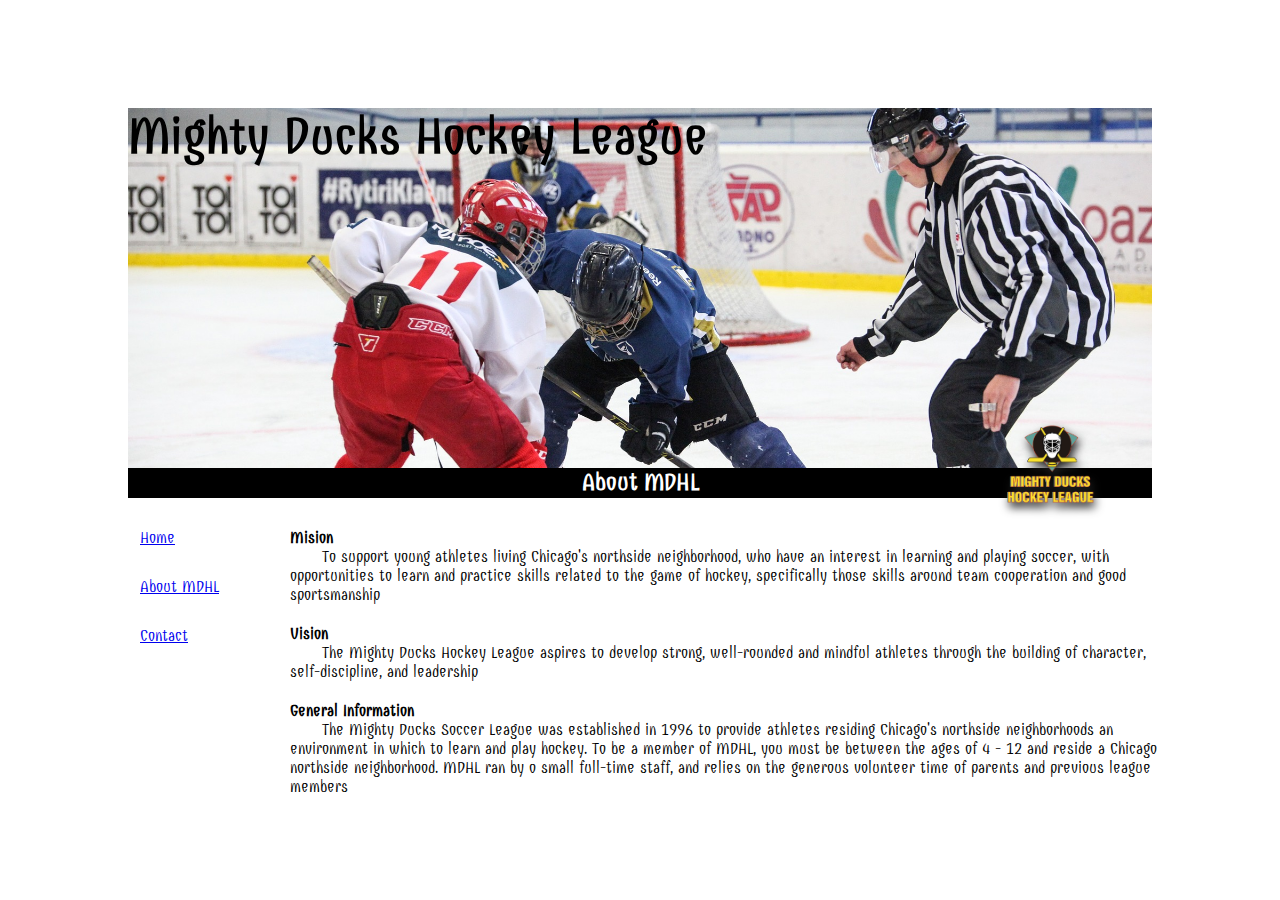
==== pages/aboutMDHL.html @ ab47796b ":tada: First commit of MDHL design 2" ====
<!DOCTYPE html>
<html lang="en">

<head>
    <meta charset="UTF-8" />
    <meta http-equiv="X-UA-Compatible" content="IE=edge" />
    <meta name="viewport" content="width=device-width, initial-scale=1.0" />
    <link rel="preconnect" href="https://fonts.googleapis.com">
    <link rel="preconnect" href="https://fonts.gstatic.com" crossorigin>
    <link href="https://fonts.googleapis.com/css2?family=Combo&display=swap" rel="stylesheet">
    <link rel="stylesheet" href="../styles/mdhl.css">
    <title>About MDHL</title>
</head>

<body>
    <header>
        <div class="container-title">
            <h1>Mighty Ducks Hockey League</h1>
            <img src="../assets/logo.jpg" alt="Logo MDHL" class="logo">
        </div>
        <h2>About MDHL</h2>
    </header>

    <main>
        <div class="main">
            <div class="navbar">
                <ul>
                    <li><a href="../index.html">Home</a></li>
                    <li><a href="#">About MDHL</a></li>
                    <li><a href="../pages/contact.html">Contact</a></li>
                </ul>
            </div>
            <div class="text">
                <h4>Mision</h4>
                <p class="textindent">To support young athletes living Chicago's northside neighborhood, who
                    have an interest in learning and playing soccer, with opportunities to
                    learn and practice skills related to the game of hockey, specifically
                    those skills around team cooperation and good sportsmanship</p>
                <h4>Vision</h4>
                <p class="textindent">The Mighty Ducks Hockey League aspires to develop strong, well-rounded
                    and mindful athletes through the building of character,
                    self-discipline, and leadership</p>
                <h4>General Information</h4>
                <p class="textindent">The Mighty Ducks Soccer League was established in 1996 to provide
                    athletes residing Chicago's northside neighborhoods an environment in
                    which to learn and play hockey. To be a member of MDHL, you must be
                    between the ages of 4 - 12 and reside a Chicago northside
                    neighborhood. MDHL ran by o small full-time staff, and relies on the
                    generous volunteer time of parents and previous league members</p>
            </div>
        </div>
    </main>
</body>

</html>
---- styles/mdhl.css ----
body {
    box-sizing: border-box;
    margin: 0;
    padding: 0;
    font-family: 'Combo', cursive;
}
.container-title {
    background-image: url(../assets/design1_image1.jpg);
    width: 80vw;
    height: 40vh;
    background-position-y: 26%;
    background-size: cover;
    margin: auto;
    margin-top: 12vh;
    font-size: 25px;
    position: relative;
}
.logo {
    height: 100px;
    width: 100px;
    position:absolute;
    top: 85%;
    right: 5%;
    filter: drop-shadow(2px 5px 5px #222);
}
h2 {
    text-align: center;
    color: white;
    background-color: black;
    margin-top: 0;
    width: 80vw;
    height: 30px;
    margin: auto;
}
h4 {
    margin: 0;
}
ul {
    margin: 0;
    width: 100px;
}
ul >li {
    list-style-type: none;
    margin-bottom: 30px;
}
.main {
    display: flex;
}
.text {
    margin-top: 30px;
}
.navbar {
    margin-top: 30px;
    padding-left: 100px;
    padding-right: 50px;
    display: flex;
}
p {
    padding-right: 120px;
    padding-bottom: 20px;
    margin: 0;
}
.textindent {
    text-indent: 2rem;
}
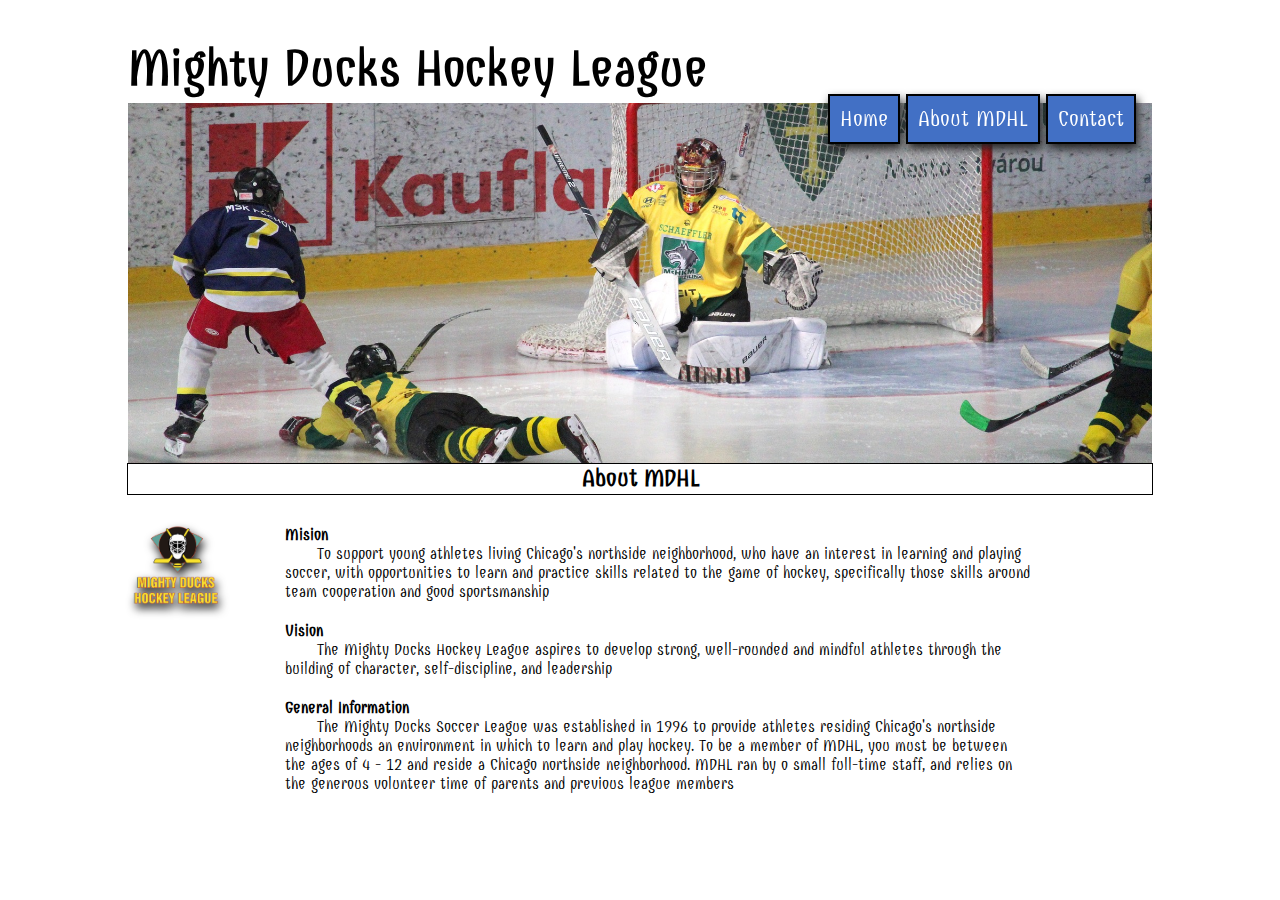
==== commit 1a7ea42a: ":sparkles: Feat:Add image and style design to About MDHL page" ====
--- a/pages/aboutMDHL.html
+++ b/pages/aboutMDHL.html
@@ -16,20 +16,23 @@
     <header>
         <div class="container-title">
             <h1>Mighty Ducks Hockey League</h1>
-            <img src="../assets/logo.jpg" alt="Logo MDHL" class="logo">
+            <img src="../assets/design1_image2.jpg" alt="MDHL" class="main-image">
+            <div class="navbar">
+                <nav>
+                <ul>
+                    <li><a href="../index.html">Home</a></li>
+                    <li><a href="#">About MDHL</a></li>
+                    <li><a href="../pages/contact.html">Contact</a></li>
+                </ul>
+            </nav>
+            </div> 
         </div>
         <h2>About MDHL</h2>
     </header>
 
     <main>
         <div class="main">
-            <div class="navbar">
-                <ul>
-                    <li><a href="../index.html">Home</a></li>
-                    <li><a href="#">About MDHL</a></li>
-                    <li><a href="../pages/contact.html">Contact</a></li>
-                </ul>
-            </div>
+            <img src="../assets/logo.jpg" alt="Logo MDHL" class="logo">
             <div class="text">
                 <h4>Mision</h4>
                 <p class="textindent">To support young athletes living Chicago's northside neighborhood, who
--- a/styles/mdhl.css
+++ b/styles/mdhl.css
@@ -2,64 +2,113 @@
     box-sizing: border-box;
     margin: 0;
     padding: 0;
-    font-family: 'Combo', cursive;
+    font-family: "Combo", cursive;
 }
+
+.main-image {
+    display: block;
+    height: 40vh;
+    width: 80vw;
+    margin-left: auto;
+    margin-right: auto;
+    object-fit: cover;
+    object-position: center 53%;
+}
+
 .container-title {
-    background-image: url(../assets/design1_image1.jpg);
-    width: 80vw;
-    height: 40vh;
-    background-position-y: 26%;
-    background-size: cover;
-    margin: auto;
-    margin-top: 12vh;
-    font-size: 25px;
     position: relative;
 }
-.logo {
-    height: 100px;
-    width: 100px;
-    position:absolute;
-    top: 85%;
-    right: 5%;
-    filter: drop-shadow(2px 5px 5px #222);
+
+h1 {
+    margin: 0;
+    padding-top: 40px;
+    padding-bottom: 5px;
+    display: block;
+    width: 80vw;
+    margin-left: auto;
+    margin-right: auto;
+    font-size: 50px;
 }
+
 h2 {
     text-align: center;
-    color: white;
-    background-color: black;
     margin-top: 0;
     width: 80vw;
     height: 30px;
     margin: auto;
+    border-style: solid;
+    border-width: 1px;
 }
+
 h4 {
     margin: 0;
 }
-ul {
+
+nav {
+    position: absolute;
+    right: 11%;
+    top: 23%;
+}
+
+nav>ul {
+    padding: 0;
     margin: 0;
-    width: 100px;
+    display: flex;
+    justify-content: space-between;
+    list-style-type: none;
 }
-ul >li {
-    list-style-type: none;
-    margin-bottom: 30px;
+
+ul>li>a {
+    margin: 3px;
+    padding: 10px;
+    background-color: #4270c5;
+    text-decoration: none;
+    color: white;
+    font-size: 22px;
+    border-style: solid;
+    border-width: 2px;
+    border-color: black;
+    filter: drop-shadow(2px 5px 5px #222);
 }
+
+ul>li>a:hover {
+    background-color: #70ad46;
+}
+/* ul>li>a:active {
+    background-color: #70ad46;
+} */
+
+
 .main {
     display: flex;
+    width: 80vw;
+    margin-left: auto;
+    margin-right: auto;
 }
 .text {
     margin-top: 30px;
 }
-.navbar {
+.logo {
+    margin-top: 20px;
+    height: 100px;
+    width: 100px;
+    margin-right: 60px;
+    filter: drop-shadow(2px 5px 5px #222);
+}
+
+/* .navbar {
     margin-top: 30px;
     padding-left: 100px;
     padding-right: 50px;
     display: flex;
-}
+    justify-content: flex-end;
+} */
 p {
     padding-right: 120px;
     padding-bottom: 20px;
     margin: 0;
 }
+
 .textindent {
     text-indent: 2rem;
 }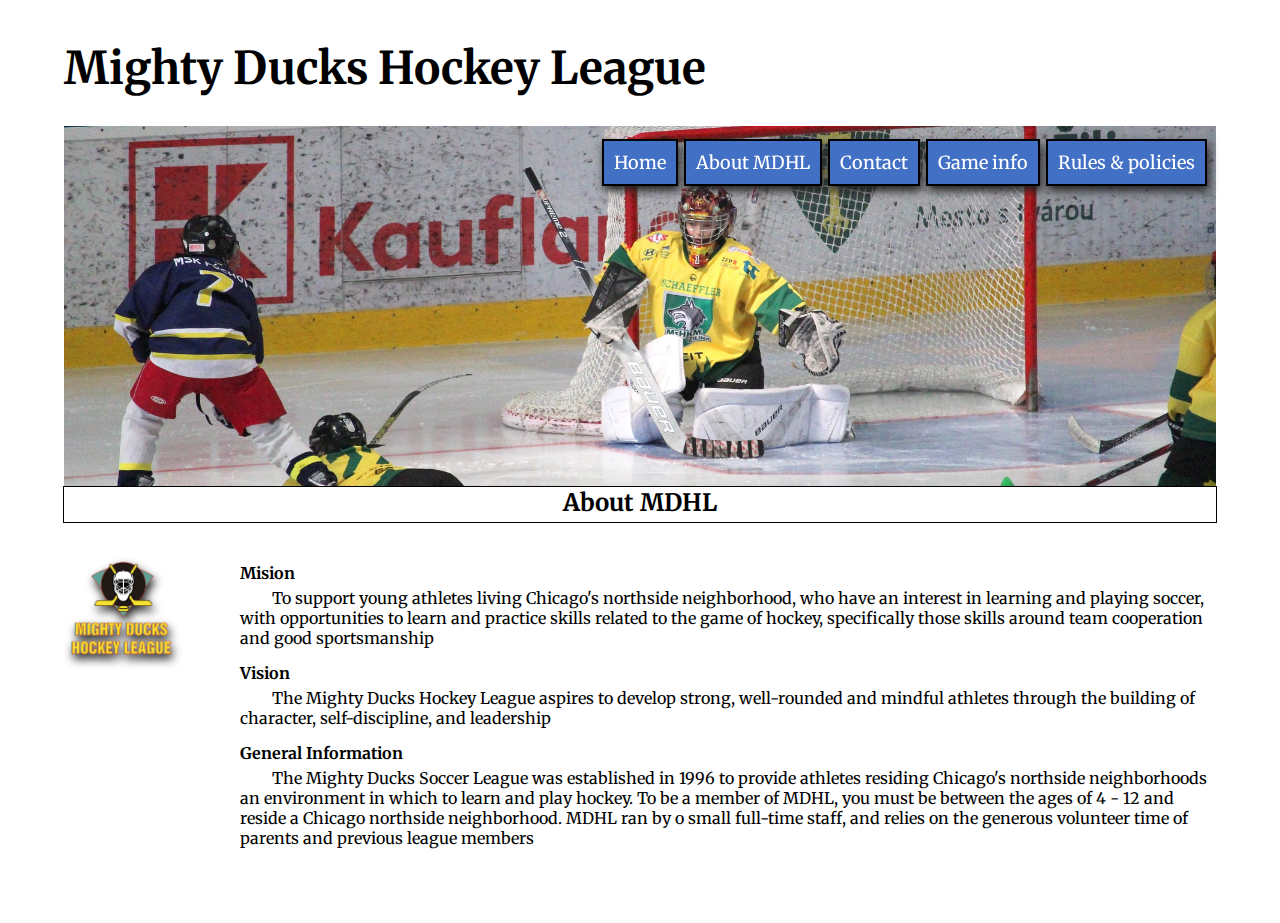
==== commit 0416e574: ":sparkles: Feat: Change font family, add 2 new pages: Rules and game info" ====
--- a/pages/aboutMDHL.html
+++ b/pages/aboutMDHL.html
@@ -7,8 +7,8 @@
     <meta name="viewport" content="width=device-width, initial-scale=1.0" />
     <link rel="preconnect" href="https://fonts.googleapis.com">
     <link rel="preconnect" href="https://fonts.gstatic.com" crossorigin>
-    <link href="https://fonts.googleapis.com/css2?family=Combo&display=swap" rel="stylesheet">
-    <link rel="stylesheet" href="../styles/mdhl.css">
+    <link href="https://fonts.googleapis.com/css2?family=Merriweather:wght@300;400;700&display=swap" rel="stylesheet">
+    <link rel="stylesheet" href="../styles/mdhl_2.css">
     <title>About MDHL</title>
 </head>
 
@@ -17,15 +17,15 @@
         <div class="container-title">
             <h1>Mighty Ducks Hockey League</h1>
             <img src="../assets/design1_image2.jpg" alt="MDHL" class="main-image">
-            <div class="navbar">
-                <nav>
+            <nav>
                 <ul>
                     <li><a href="../index.html">Home</a></li>
                     <li><a href="#">About MDHL</a></li>
-                    <li><a href="../pages/contact.html">Contact</a></li>
+                    <li><a href="./contact.html">Contact</a></li>
+                    <li><a href="./gameinfo.html">Game info</a></li>
+                    <li><a href="./rulesofplay.html">Rules & policies</a></li>
                 </ul>
             </nav>
-            </div> 
         </div>
         <h2>About MDHL</h2>
     </header>
--- a/styles/mdhl_2.css
+++ b/styles/mdhl_2.css
@@ -0,0 +1,163 @@
+body {
+    box-sizing: border-box;
+    margin: 0;
+    padding: 0;
+    font-family: 'Merriweather', serif;
+}
+
+.container-title {
+    position: relative;
+}
+
+h1 {
+    margin: 0;
+    padding-top: 40px;
+    padding-bottom: 30px;
+    display: block;
+    width: 90vw;
+    margin-left: auto;
+    margin-right: auto;
+    font-size: 45px;
+}
+
+.main-image {
+    display: block;
+    height: 40vh;
+    width: 90vw;
+    margin-left: auto;
+    margin-right: auto;
+    object-fit: cover;
+    object-position: center 21%;
+}
+
+nav {
+    position: absolute;
+    right: 5.5%;
+    top: 31%;
+}
+
+nav>ul {
+    padding: 0;
+    margin: 0;
+    display: flex;
+    justify-content: space-between;
+    list-style-type: none;
+}
+
+nav>ul>li>a {
+    margin: 3px;
+    padding: 10px;
+    background-color: #4270c5;
+    text-decoration: none;
+    color: white;
+    font-size: 18px;
+    border-style: solid;
+    border-width: 2px;
+    border-color: black;
+    filter: drop-shadow(2px 5px 5px #222);
+}
+
+nav>ul>li>a:hover {
+    background-color: #70ad46;
+}
+
+h2 {
+    text-align: center;
+    margin-top: 0;
+    width: 90vw;
+    height: 35px;
+    margin: auto;
+    border-style: solid;
+    border-width: 1px;
+}
+
+h4 {
+    margin: 0;
+}
+
+p {
+    margin: 0;
+}
+
+.main {
+    display: flex;
+    width: 90vw;
+    margin: auto;
+    padding-bottom: 60px;
+}
+
+.logo {
+    margin-top: 25px;
+    height: 120px;
+    width: 120px;
+    margin-right: 60px;
+    filter: drop-shadow(2px 5px 5px #222);
+}
+
+.text {
+    margin-top: 40px;
+}
+
+.text>h4 {
+    margin: 0 0 5px 0;
+}
+
+.text>p {
+    margin: 0 0 15px 0;
+}
+
+.textindent {
+    text-indent: 2rem;
+}
+
+.top-heading {
+    margin: 10px 175px 0 0;
+    display: flex;
+    flex-direction: column;
+    align-items: center;
+}
+
+.rules-content {
+    margin: 0%;
+    margin-top: 50px;
+    padding: 0%;
+}
+
+.rules-content>h4 {
+    margin: 20px 0 10px 0;
+}
+
+.ol-IHF {
+    margin: 0%;
+    padding: 0%;
+}
+
+.ol-IHF>li {
+    margin-bottom: 20px;
+    list-style-position: inside;
+}
+
+.ol-IHF>li::marker {
+    font-weight: bold;
+}
+
+.ol-IHF>li>span {
+    font-weight: bold;
+}
+
+.ul-IHF {
+    margin: 0%;
+    padding: 0%;
+}
+
+.ul-IHF>li {
+    list-style-type: lower-alpha;
+}
+
+.ul-allplay {
+    list-style-type: circle;
+    list-style-position: inside;
+    margin: 0;
+    padding-left: 40px;
+
+}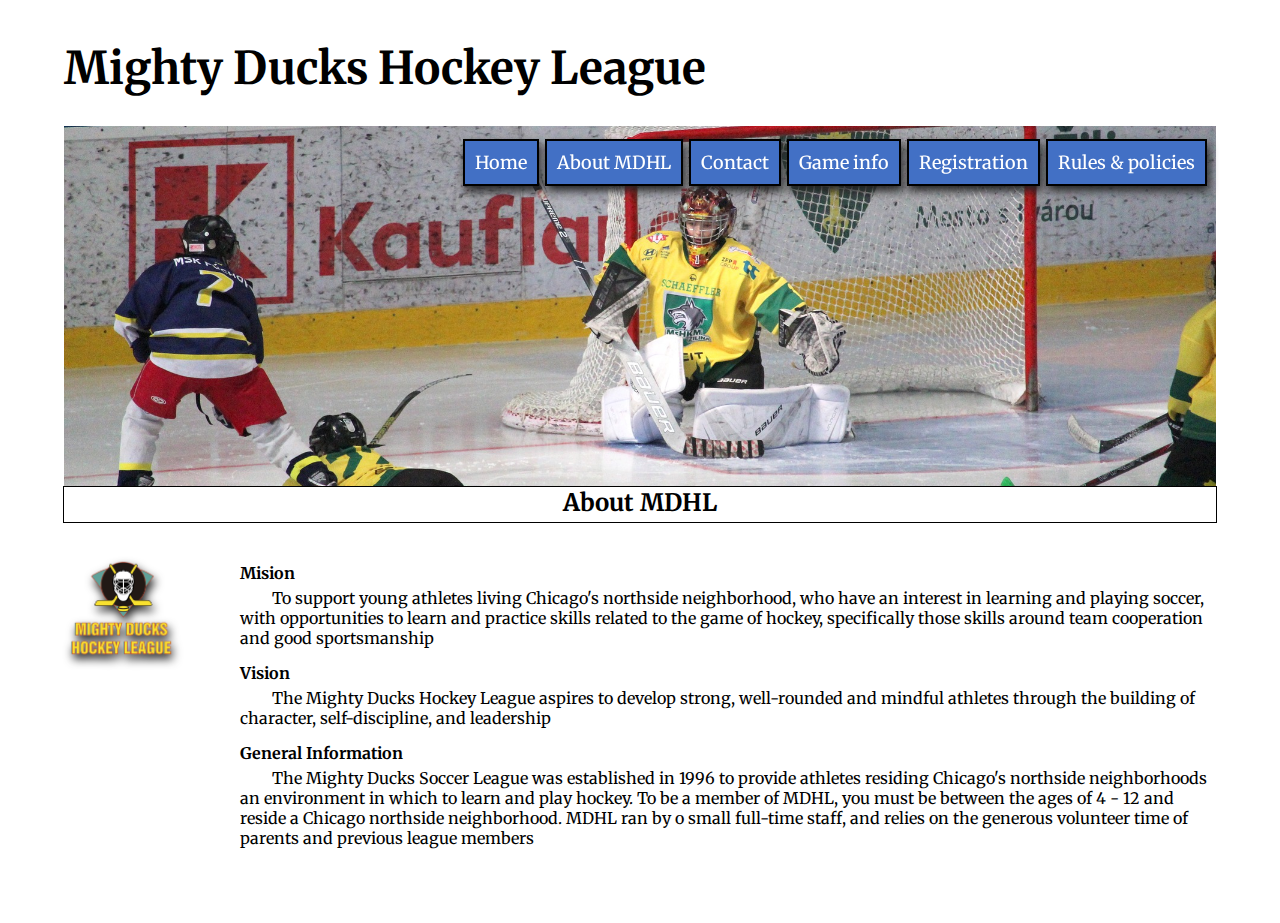
==== commit 52a085fe: ":sparkles: Feat: Add navbar to registration page, edit button style, add registration.html to all pa" ====
--- a/pages/aboutMDHL.html
+++ b/pages/aboutMDHL.html
@@ -23,6 +23,7 @@
                     <li><a href="#">About MDHL</a></li>
                     <li><a href="./contact.html">Contact</a></li>
                     <li><a href="./gameinfo.html">Game info</a></li>
+                    <li><a href="./registration.html">Registration</a></li>
                     <li><a href="./rulesofplay.html">Rules & policies</a></li>
                 </ul>
             </nav>
--- a/styles/mdhl_2.css
+++ b/styles/mdhl_2.css
@@ -160,4 +160,181 @@
     margin: 0;
     padding-left: 40px;
 
+}
+
+
+table {
+    margin: 40px 0;
+}
+th, td {
+    padding: 5px 40px 5px 0px;
+    text-align: left;
+    vertical-align:middle;
+}
+
+p > span {
+    font-weight: bolder;
+}
+
+.gameinfo-display {
+    margin-top: 35px;
+}
+
+.gameinfo-display > h3 {
+    margin: 0;
+    padding: 0 0 20px 200px ;
+    font-size: 32px;
+}
+.gameinfo-display > h4 {
+    margin-top: 0%;
+    font-style: italic;
+}
+.gameinfo-display > h5 {
+    font-style: italic;
+    text-decoration: underline;
+}
+
+.gameinfo-display > p {
+    padding-bottom: 15px;
+}
+.date {
+    text-align: right;
+}
+
+.september {
+    padding: 5px 25px 5px 0px
+}
+
+.gameinfo-div1 {
+    padding: 20px 350px 20px 0;
+}
+
+.gameinfo-div1 > p {
+    padding-bottom: 15px;
+}
+
+.gameinfo-div2 {
+    display: flex;
+}
+
+.gameinfo-div2 > p {
+    padding-right: 180px;
+}
+
+
+
+
+
+
+form {
+    margin-top: 40px;
+    width: 80%;
+}
+
+.name_lastname, .location , .personalinfo{
+    display: flex;
+}
+
+.first_name, .last_name, .city , .zip_code , .birth_date , .gender {
+    display: flex;
+    width: 50%;
+    margin-top: 2vw;
+}
+
+.first_name > input {
+    width: 65%;
+}
+.last_name > input {
+    width: 75%;
+}
+.street_address > input {
+    width: 84%;
+}
+.city > input {
+    width: 90%;
+}
+.zip_code > input {
+    width: 78%;
+}
+.birth_date > input {
+    width: 56%;
+}
+
+.street_address, .grades {
+    margin-top: 2vw;
+}
+
+.signature > input {
+    width: 35%;
+}
+.lists {
+    display: flex;
+}
+
+.list1, .list2{
+    width: 30%;
+}
+ 
+input {
+    border-style: none;
+    border-bottom: #222 solid 1px;
+}
+
+label[for="gender"] {
+    padding-right: 15px;
+    
+}
+form > h3 {
+    margin-top: 0;
+    font-size: 2.5vw;
+    margin-bottom: 1vw;
+    margin-left: 280px;
+}
+
+form > h4 {
+    font-size: 2vw;
+    padding-top: 2vw;
+}
+
+form > h5 {
+    margin: 0%;
+    font-size: 1.5vw;
+    padding-top: 1vw;
+}
+
+.permission {
+    margin-top: 1vw;
+}
+
+.inside_div {
+    margin-top: 1vw;
+}
+
+form > p {
+    padding-top: 1vw;
+}
+button {
+    margin: 0%;
+    padding: 10px 20px;
+    font-size: 17px;
+    font-weight: 700;
+    font-family: inherit;
+    background-color: black;
+    color: white;
+    border-radius: 10px;
+}
+button:hover {
+    background-color: rgb(163, 161, 161);
+    color: black;
+    border: solid 1px black;
+    transition: 500ms;
+    font-size: larger;
+    cursor: pointer;
+}
+
+
+.button {
+    display: flex;
+    justify-content: right;
+   
 }